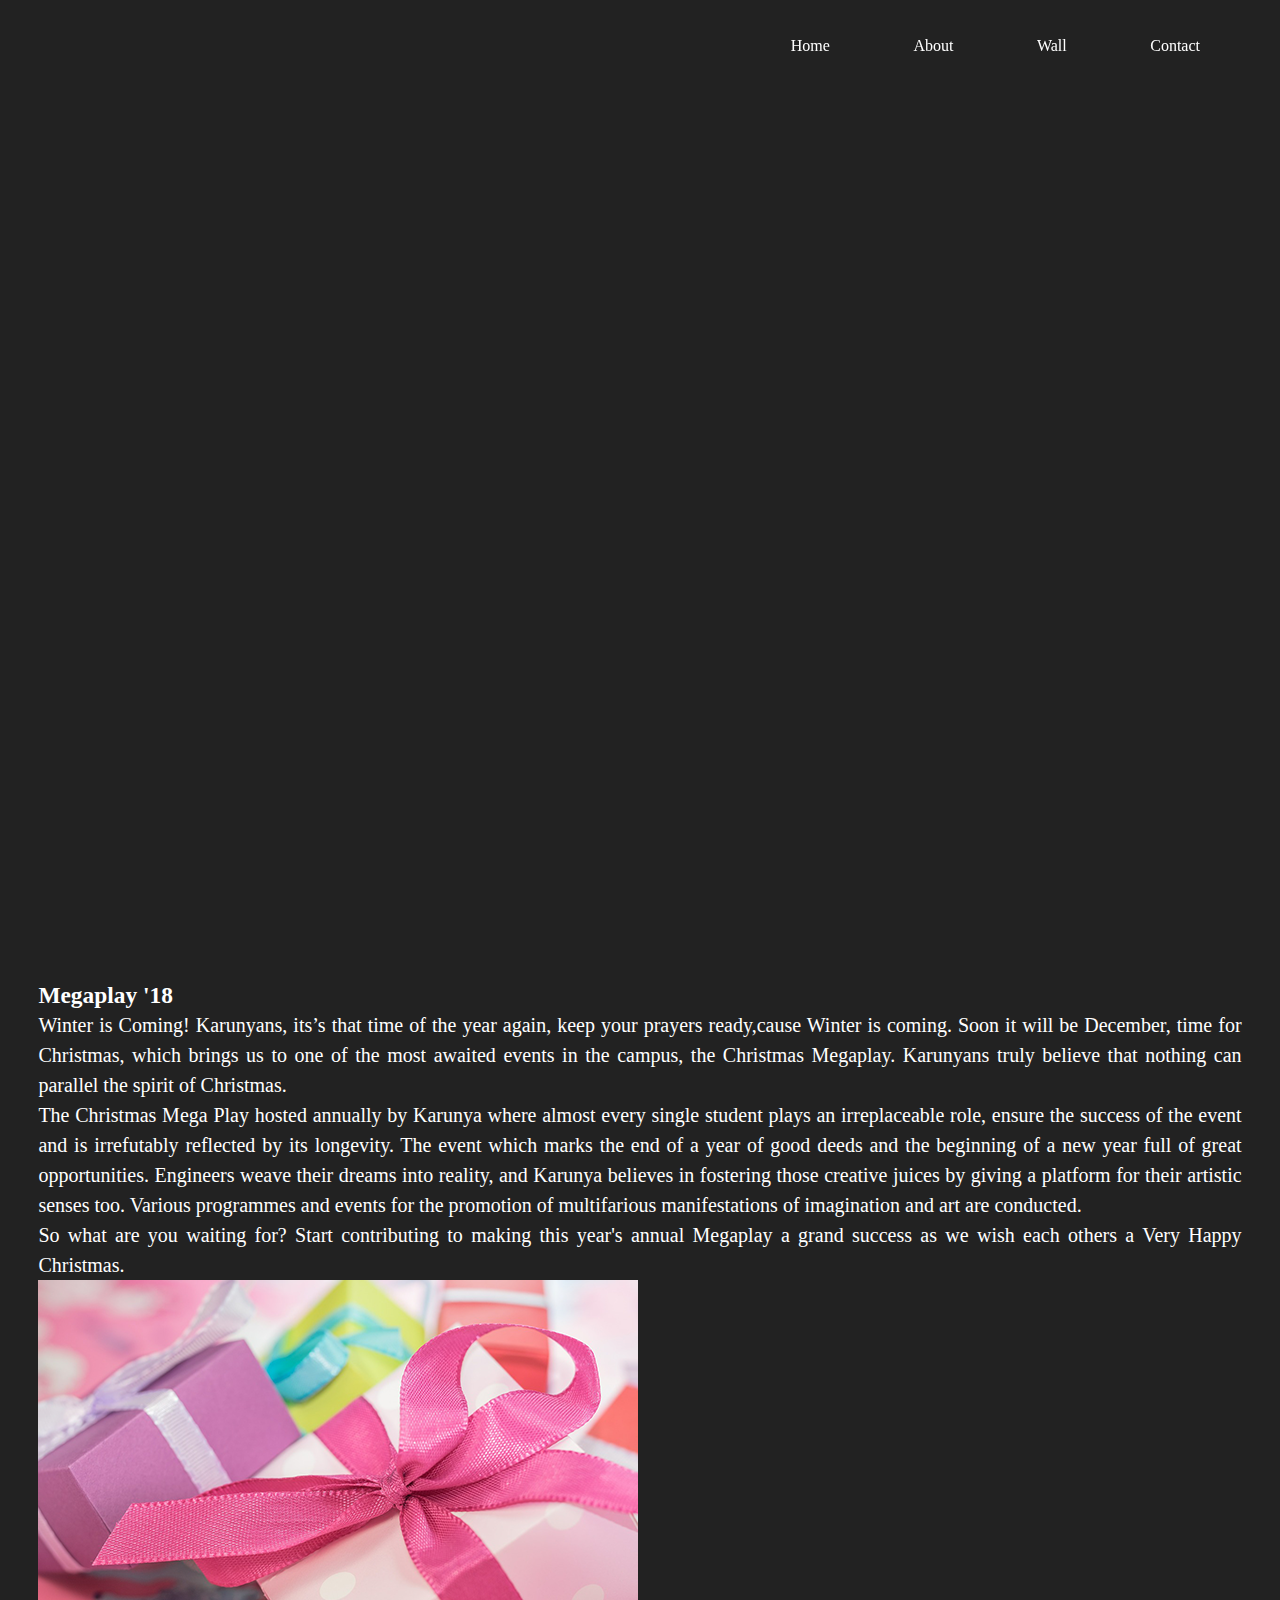
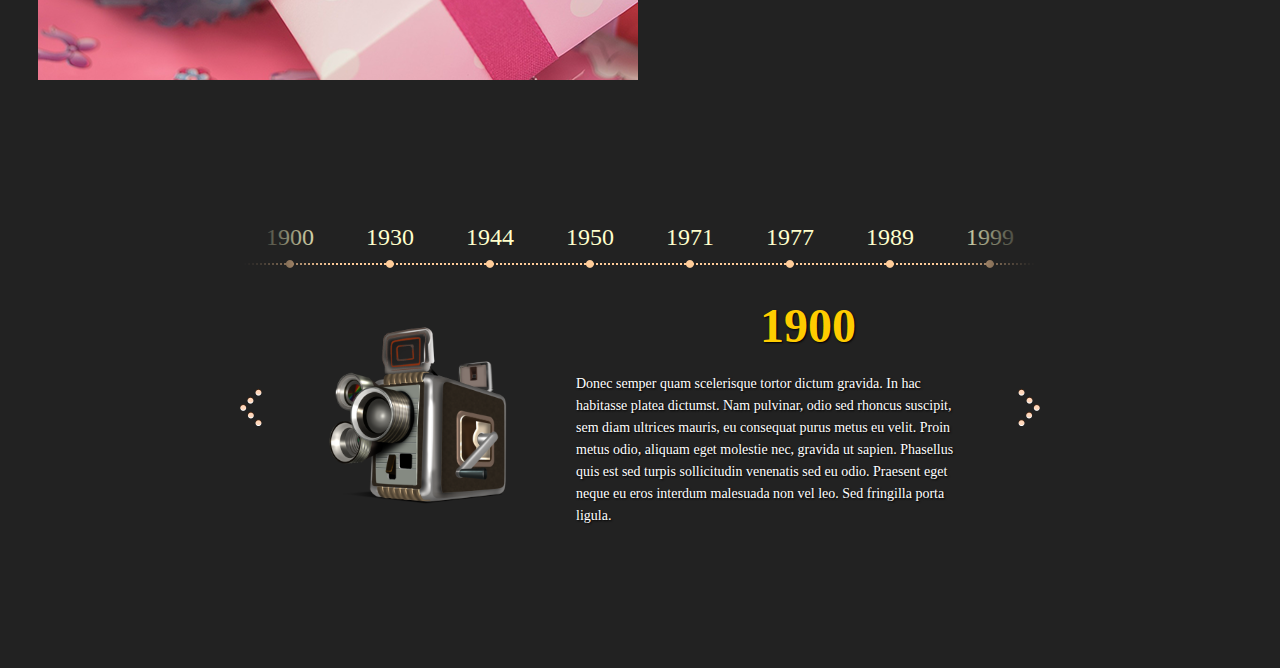
==== index.html @ 90415cfe "sdfg" ====
<!DOCTYPE html>
<html lang="en">
<head>
   
    <meta charset="UTF-8">
    <meta name="viewport" content="width=device-width, initial-scale=1.0">
    <meta http-equiv="X-UA-Compatible" content="IE=edge,chrome=1">
    <title>MegaPlay</title>
<!--==========================================================================================================================--> 
                                                  <!--  START Styles  -->
                                                  

<!--  ===Fontawesome CSS===  -->
    <link rel="stylesheet" href="https://use.fontawesome.com/releases/v5.3.1/css/all.css" integrity="sha384-mzrmE5qonljUremFsqc01SB46JvROS7bZs3IO2EmfFsd15uHvIt+Y8vEf7N7fWAU" crossorigin="anonymous">
    <link rel="stylesheet" href="./css/fontawesome-free-5.3.1-web/all.min.css" type="text/css">    
            
<!--  ===BootStrap CSS===  -->
    <link rel="stylesheet" href="https://stackpath.bootstrapcdn.com/bootstrap/4.1.1/css/bootstrap.min.css" integrity="sha384-WskhaSGFgHYWDcbwN70/dfYBj47jz9qbsMId/iRN3ewGhXQFZCSftd1LZCfmhktB" crossorigin="anonymous">
    <link rel="stylesheet" href="./css/bootstrap/bootstrap.min.css" type="text/css">
    <link rel="stylesheet" href="./css/bootstrap/bootstrap-grid.min.css" type="text/css">
    <link rel="stylesheet" href="./css/bootstrap/bootstrap-reboot.min.css" type="text/css">
    
    <link rel="stylesheet" href="https://maxcdn.bootstrapcdn.com/font-awesome/4.7.0/css/font-awesome.min.css">
    <script src="https://code.jquery.com/jquery-3.3.1.js"></script>

<!--  ===Styles CSS===  -->
    <link rel="stylesheet" href="./css/styles.css" media="screen">
                                                 
    <link rel="stylesheet" href="./css/style.css" media="screen">  
                                                
                                                                                                                                      
                                                 
                                                  <!--  END Styles  -->  
<!--==========================================================================================================================--> 
       <script src="https://ajax.googleapis.com/ajax/libs/jquery/1.7.2/jquery.min.js"></script>
<script src="./js/jquery.timelinr-0.9.7.js"></script>
<script type="text/javascript"> 
$(function(){
$().timelinr({
autoPlay: 'true',
autoPlayDirection: 'forward',
startAt: 4
})
});
</script><script type="text/javascript"> 
$(function(){
   $().timelinr({
      orientation: 'horizontal',
      // value: horizontal | vertical, default to horizontal

      containerDiv: '#timeline',
      // value: any HTML tag or #id, default to #timeline

      <a href="https://www.jqueryscript.net/time-clock/">date</a>sDiv: '#dates',
      // value: any HTML tag or #id, default to #dates

      datesSelectedClass: 'selected',
      // value: any class, default to selected

      datesSpeed: 'normal',
      // value: integer between 100 and 1000 (recommended) or 'slow', 'normal' or 'fast'; default to normal

      issuesDiv : '#issues',
      // value: any HTML tag or #id, default to #issues

      issuesSelectedClass: 'selected',
      // value: any class, default to selected

      issuesSpeed: 'fast',
      // value: integer between 100 and 1000 (recommended) or 'slow', 'normal' or 'fast'; default to fast

      issuesTransparency: 0.2,
      // value: integer between 0 and 1 (recommended), default to 0.2

      issuesTransparencySpeed: 500,
      // value: integer between 100 and 1000 (recommended), default to 500 (normal)

      prevButton: '#prev',
      // value: any HTML tag or #id, default to #prev

      nextButton: '#next',
      // value: any HTML tag or #id, default to #next

      arrowKeys: 'false',
      // value: true/false, default to false

      startAt: 1,
      // value: integer, default to 1 (first)

      autoPlay: 'false',
      // value: true | false, default to false

      autoPlayDirection: 'forward',
      // value: forward | backward, default to forward

      autoPlayPause: 2000
      // value: integer (1000 = 1 seg), default to 2000 (2segs)< });

   });   </script>                                                 
</head>
<body>
    <header>
        <nav class="fixed-top sticky">
            <div class="menu-icon">
                <i class="fa fa-bars fa-2x"></i>
            </div>
            <div class="logo" id="div1">
                <img src="./img/Logo_1.png" alt="" id="l1" >
            </div>
            <div class="logo2" id="div2">
                <img src="./img/Logo_2.png" alt="" id="l2" >
            </div>
            <div class="menu">
                <ul>
                    <li><a href="#">Home</a></li>
                    <li><a href="#">About</a></li>
                    <li><a href="wall.html">Wall</a></li>
                    <li><a href="#">Contact</a></li>
                </ul>
            </div>
        </nav>
    </header>

    <div class="content">
    <div class="container" >
    <div class="row" id="about">
    <div class="col-lg-12 col-xl-12">
    <h3 class="display-4 text-center">Megaplay '18</h3>
    </div>

    <div class="col-lg-6 col-xl-6">
    <p class="text-justify">
    Winter is Coming!
    Karunyans, its’s that time of the year again, keep your prayers ready,cause Winter is coming. Soon it will be December, time for Christmas, which brings us to one of the most awaited events in the campus, the Christmas Megaplay. Karunyans truly believe that nothing can parallel the spirit of Christmas.

    </p>
    <p class="text-justify">
    The Christmas Mega Play hosted annually by Karunya where almost every single student plays an irreplaceable role, ensure the success of the event and is irrefutably reflected by its longevity. The event which marks the end of a year of good deeds and the beginning of a new year full of great opportunities. Engineers weave their dreams into reality, and Karunya believes in fostering those creative juices by giving a platform for their artistic senses too. Various programmes and events for the promotion of multifarious manifestations of imagination and art are conducted.
    </p>

    <p class="text-justify">
    So what are you waiting for? Start contributing to making this year's annual Megaplay a grand success as we wish each others a Very Happy Christmas.
    </p>
    </div>
    <div class="col-lg-6 col-xl-6 home-profile-image">
    <img src="./img/rigthSide.png" alt=""><br><br>
    </div>
    </div>
    </div>
    </div>

    <div id="timeline">
    <ul id="dates">
      <li><a href="#1900">1900</a></li>
      <li><a href="#1930">1930</a></li>
      <li><a href="#1944">1944</a></li>
      <li><a href="#1950">1950</a></li>
      <li><a href="#1971">1971</a></li>
      <li><a href="#1977">1977</a></li>
      <li><a href="#1989">1989</a></li>
      <li><a href="#1999">1999</a></li>
      <li><a href="#2001">2001</a></li>
      <li><a href="#2011">2011</a></li>
    </ul>
    <ul id="issues">
      <li id="1900">
        <img src="images/1.png" width="256" height="256" />
        <h1>1900</h1>
        <p>Donec semper quam scelerisque tortor dictum gravida. In hac habitasse platea dictumst. Nam pulvinar, odio sed rhoncus suscipit, sem diam ultrices mauris, eu consequat purus metus eu velit. Proin metus odio, aliquam eget molestie nec, gravida ut sapien. Phasellus quis est sed turpis sollicitudin venenatis sed eu odio. Praesent eget neque eu eros interdum malesuada non vel leo. Sed fringilla porta ligula.</p>
      </li>
      <li id="1930">
        <img src="images/2.png" width="256" height="256" />
        <h1>1930</h1>
        <p>Donec semper quam scelerisque tortor dictum gravida. In hac habitasse platea dictumst. Nam pulvinar, odio sed rhoncus suscipit, sem diam ultrices mauris, eu consequat purus metus eu velit. Proin metus odio, aliquam eget molestie nec, gravida ut sapien. Phasellus quis est sed turpis sollicitudin venenatis sed eu odio. Praesent eget neque eu eros interdum malesuada non vel leo. Sed fringilla porta ligula.</p>
      </li>
      <li id="1944">
        <img src="images/3.png" width="256" height="256" />
        <h1>1944</h1>
        <p>Donec semper quam scelerisque tortor dictum gravida. In hac habitasse platea dictumst. Nam pulvinar, odio sed rhoncus suscipit, sem diam ultrices mauris, eu consequat purus metus eu velit. Proin metus odio, aliquam eget molestie nec, gravida ut sapien. Phasellus quis est sed turpis sollicitudin venenatis sed eu odio. Praesent eget neque eu eros interdum malesuada non vel leo. Sed fringilla porta ligula.</p>
      </li>
      <li id="1950">
        <img src="images/4.png" width="256" height="256" />
        <h1>1950</h1>
        <p>Donec semper quam scelerisque tortor dictum gravida. In hac habitasse platea dictumst. Nam pulvinar, odio sed rhoncus suscipit, sem diam ultrices mauris, eu consequat purus metus eu velit. Proin metus odio, aliquam eget molestie nec, gravida ut sapien. Phasellus quis est sed turpis sollicitudin venenatis sed eu odio. Praesent eget neque eu eros interdum malesuada non vel leo. Sed fringilla porta ligula.</p>
      </li>
      <li id="1971">
        <img src="images/5.png" width="256" height="256" />
        <h1>1971</h1>
        <p>Donec semper quam scelerisque tortor dictum gravida. In hac habitasse platea dictumst. Nam pulvinar, odio sed rhoncus suscipit, sem diam ultrices mauris, eu consequat purus metus eu velit. Proin metus odio, aliquam eget molestie nec, gravida ut sapien. Phasellus quis est sed turpis sollicitudin venenatis sed eu odio. Praesent eget neque eu eros interdum malesuada non vel leo. Sed fringilla porta ligula.</p>
      </li>
      <li id="1977">
        <img src="images/6.png" width="256" height="256" />
        <h1>1977</h1>
        <p>Donec semper quam scelerisque tortor dictum gravida. In hac habitasse platea dictumst. Nam pulvinar, odio sed rhoncus suscipit, sem diam ultrices mauris, eu consequat purus metus eu velit. Proin metus odio, aliquam eget molestie nec, gravida ut sapien. Phasellus quis est sed turpis sollicitudin venenatis sed eu odio. Praesent eget neque eu eros interdum malesuada non vel leo. Sed fringilla porta ligula.</p>
      </li>
      <li id="1989">
        <img src="images/7.png" width="256" height="256" />
        <h1>1989</h1>
        <p>Donec semper quam scelerisque tortor dictum gravida. In hac habitasse platea dictumst. Nam pulvinar, odio sed rhoncus suscipit, sem diam ultrices mauris, eu consequat purus metus eu velit. Proin metus odio, aliquam eget molestie nec, gravida ut sapien. Phasellus quis est sed turpis sollicitudin venenatis sed eu odio. Praesent eget neque eu eros interdum malesuada non vel leo. Sed fringilla porta ligula.</p>
      </li>
      <li id="1999">
        <img src="images/8.png" width="256" height="256" />
        <h1>1999</h1>
        <p>Donec semper quam scelerisque tortor dictum gravida. In hac habitasse platea dictumst. Nam pulvinar, odio sed rhoncus suscipit, sem diam ultrices mauris, eu consequat purus metus eu velit. Proin metus odio, aliquam eget molestie nec, gravida ut sapien. Phasellus quis est sed turpis sollicitudin venenatis sed eu odio. Praesent eget neque eu eros interdum malesuada non vel leo. Sed fringilla porta ligula.</p>
      </li>
      <li id="2001">
        <img src="images/9.png" width="256" height="256" />
        <h1>2001</h1>
        <p>Donec semper quam scelerisque tortor dictum gravida. In hac habitasse platea dictumst. Nam pulvinar, odio sed rhoncus suscipit, sem diam ultrices mauris, eu consequat purus metus eu velit. Proin metus odio, aliquam eget molestie nec, gravida ut sapien. Phasellus quis est sed turpis sollicitudin venenatis sed eu odio. Praesent eget neque eu eros interdum malesuada non vel leo. Sed fringilla porta ligula.</p>
      </li>
      <li id="2011">
        <img src="images/10.png" width="256" height="256" />
        <h1>2011</h1>
        <p>Donec semper quam scelerisque tortor dictum gravida. In hac habitasse platea dictumst. Nam pulvinar, odio sed rhoncus suscipit, sem diam ultrices mauris, eu consequat purus metus eu velit. Proin metus odio, aliquam eget molestie nec, gravida ut sapien. Phasellus quis est sed turpis sollicitudin venenatis sed eu odio. Praesent eget neque eu eros interdum malesuada non vel leo. Sed fringilla porta ligula.</p>
      </li>
    </ul>
    <div id="grad_left"></div>
    <div id="grad_right"></div>
    <a href="#" id="next">+</a>
    <a href="#" id="prev">-</a>
  </div>



    



    <script type="text/javascript">

    // Menu-toggle button

    $(document).ready(function() {
    $(".menu-icon").on("click", function() {
    $("nav ul").toggleClass("showing");
    });
    });

    // Scrolling Effect

    $(window).on("scroll", function() {
    if($(window).scrollTop()) {
    $('nav').addClass('black');
    $("#l1").hide();
    $("#l2").show();



    }

    else {
    $('nav').removeClass('black');
    $("#l2").hide();
    $("#l1").show() ; 
    }
    })

    </script>

   
   
    
     
      
<!--==========================================================================================================================-->       
                                         <!--          START SCRIPTS             -->
                                     
<!--  ===BootStrap Js===  -->
    <script type="text/javascript" src="./js/bootstrap/jquery.slim.min.js"></script>
    <script type="text/javascript" src="./js/bootstrap/popper.min.js"></script>
    <script type="text/javascript" src="./js/bootstrap/bootstrap.min.js"></script>
    <script src="https://code.jquery.com/jquery-3.3.1.slim.min.js" integrity="sha384-q8i/X+965DzO0rT7abK41JStQIAqVgRVzpbzo5smXKp4YfRvH+8abtTE1Pi6jizo" crossorigin="anonymous"></script>
    <script src="https://cdnjs.cloudflare.com/ajax/libs/popper.js/1.14.3/umd/popper.min.js" integrity="sha384-ZMP7rVo3mIykV+2+9J3UJ46jBk0WLaUAdn689aCwoqbBJiSnjAK/l8WvCWPIPm49" crossorigin="anonymous"></script>
    <script src="https://stackpath.bootstrapcdn.com/bootstrap/4.1.1/js/bootstrap.min.js" integrity="sha384-smHYKdLADwkXOn1EmN1qk/HfnUcbVRZyYmZ4qpPea6sjB/pTJ0euyQp0Mk8ck+5T" crossorigin="anonymous"></script>

<!--  ===Scripts Js===  -->
    <script type="text/javascript" src="./js/scripts.js"></script>

<!--  ===Jquery Js ()===  -->
    <script type="text/javascript" src="./js/jquery-3.3.1.min.js"></script> 
                                    
                                          <!--          END SCRIPTS             -->
<!--==========================================================================================================================-->
</body>
</html>
---- css/styles.css ----
1
2
3
4
5
6
7
8
9
10
11
12
13
14
15
16
17
18
19
20
21
22
23
24
25
26
27
28
29
30
31
32
33
34
35
36
37
38
39
40
41
42
43
44
45
46
47
48
49
50
51
52
53
54
55
56
57
58
59
60
61
62
63
64
65
66
67
68
69
70
71
72
73
74
75
76
77
78
79
80
81
82
83
84
85
86
87
88
89
90
91
92
93
94
95
96
97
98
99
100
101
102
103
104
105
106
107
108
109
110
111
112
113
114
115
116
html, body {
      margin: 0;
      padding: 0;
      width: 100%;
}
 
body {
      font-family: "Helvetica Neue",sans-serif;
      font-weight: lighter;
}
 
header {
      width: 100%;
      height: 100vh;
      background: url(../img/headerImg.png) no-repeat 50% 50%;
      background-size: cover;
    opacity: 0.3px;
}
 
.content {
      width: 94%;
      margin: 4em auto;
      font-size: 20px;
      line-height: 30px;
      text-align: justify;
}
 
.logo {
      line-height: 60px;
      position: fixed;
      float: left;
      margin: 16px 46px;
      color: #fff;
      font-weight: bold;
      font-size: 20px;
      letter-spacing: 2px;
}

#l1{
    width: 150px;
    height: auto;
}
#l2{
    width: 180px;
    height: auto;
    position: absolute;
    left: 10px;
    top: 0px;
    display:none;
}


 
nav {
      position: fixed;
      width: 100%;
    height: 100px;
      line-height: 60px;
}
 
nav ul {
      line-height: 60px;
      list-style: none;
      background: rgba(0, 0, 0, 0);
      overflow: hidden;
      color: #fff;
      padding: 0;
      text-align: right;
      margin: 0;
      padding-right: 40px;
      transition: 1s;
}
 
nav.black ul {
      background: #000;
}
 
nav ul li {
      display: inline-block;
      padding: 16px 40px;;
}
 
nav ul li a {
      text-decoration: none;
      color: #fff;
      font-size: 16px;
}
 
.menu-icon {
      line-height: 60px;
      width: 100%;
      background: #000;
      text-align: right;
      box-sizing: border-box;
      padding: 15px 24px;
      cursor: pointer;
      color: #fff;
      display: none;
}
 
@media(max-width: 786px) {
 
      .logo {
            position: fixed;
            top: 0;
            margin-top: 16px;
      }
    #l1{
        width: 75px;
        height: auto;
        position: fixed;
        top: 10px;
    }
    #l2{
        width: 75px;
        height: auto;
    }
 
      nav ul {
            max-height: 0px;
            background: #000;
      }
 
      nav.black ul {
            background: #000;
      }
 
      .showing {
            max-height: 34em;
      }
 
      nav ul li {
            box-sizing: border-box;
            width: 100%;
            padding: 24px;
            text-align: center;
      }
 
      .menu-icon {
            display: block;
      }
 
}
---- css/style.css ----
* {
  margin: 0;
  padding: 0;
}

body {
  background: #222;
  font-family: Georgia, serif;
  color: #fff;
  font-size: 14px;
}

a {
  color: #ffffcc;
  text-decoration: none;
  -webkit-transition: 0.5s;
  transition: 0.5s;
}
  a:hover,
  a.selected {
    color: #ffcc00;
  }

h1,h2,h4,h5,h6 {
  text-align: center;
  color: #ccc;
  text-shadow: #000 1px 1px 2px;
  margin-bottom: 5px;
}
  h1 {
    font-size: 18px;
  }
  h2 {
    font-size: 14px;
  }
.sociales {
  text-align: center;
  margin-bottom: 20px;
}

  #timeline {
    width: 800px;
    height: 350px;
    overflow: hidden;
    margin: 100px auto;
    position: relative;
    background: url('../images/dot.gif') left 45px repeat-x;
  }
    #dates {
      width: 800px;
      height: 60px;
      overflow: hidden;
    }
      #dates li {
        list-style: none;
        float: left;
        width: 100px;
        height: 50px;
        font-size: 24px;
        text-align: center;
        background: url('../images/biggerdot.png') center bottom no-repeat;
      }
        #dates a {
          line-height: 38px;
          padding-bottom: 10px;
        }
        #dates .selected {
              font-size: 38px;
        }
    
    #issues {
      width: 800px;
      height: 350px;
      overflow: hidden;
    } 
      #issues li {
        width: 800px;
        height: 350px;
        list-style: none;
        float: left;
      }
        #issues li.selected img {
          -webkit-transform: scale(1.1,1.1);
          transform: scale(1.1,1.1);
        }
        #issues li img {
          float: left;
          margin: 10px 30px 10px 50px;
          background: transparent;
          -ms-filter: "progid:DXImageTransform.Microsoft.gradient(startColorstr=#00FFFFFF,endColorstr=#00FFFFFF)"; /* IE 8 */   
          filter: progid:DXImageTransform.Microsoft.gradient(startColorstr=#00FFFFFF,endColorstr=#00FFFFFF);/* IE 6 & 7 */      
          zoom: 1;
          -webkit-transition: all 2s ease-in-out;
          transition: all 2s ease-in-out;
          -webkit-transform: scale(0.7,0.7);
          transform: scale(0.7,0.7);
        }
        #issues li h1 {
          color: #ffcc00;
          font-size: 48px;
          margin: 20px 0;
          text-shadow: #000 1px 1px 2px;
        }
        #issues li p {
          font-size: 14px;
          margin-right: 70px;
          font-weight: normal;
          line-height: 22px;
          text-shadow: #000 1px 1px 2px;
        }
    
    #grad_left,
    #grad_right {
      width: 100px;
      height: 350px;
      position: absolute;
      top: 0;
    }
      #grad_left {
            left: 0;
            background: url('../images/grad_left.png') repeat-y;
      }
      #grad_right {
            right: 0;
            background: url('../images/grad_right.png') repeat-y;
      }
    
    #next,
    #prev {
      position: absolute;
      top: 0;
      font-size: 70px;
      top: 170px;
      width: 22px;
      height: 38px;
      background-position: 0 0;
      background-repeat: no-repeat;
      text-indent: -9999px;
      overflow: hidden;
    }
      #next:hover,
      #prev:hover {
        background-position: 0 -76px;
      }
      #next {
        right: 0;
        background-image: url('../images/next.png');
      }
      #prev {
        left: 0;
        background-image: url('../images/prev.png');
      }
        #next.disabled,
        #prev.disabled {
          opacity: 0.2;
        }
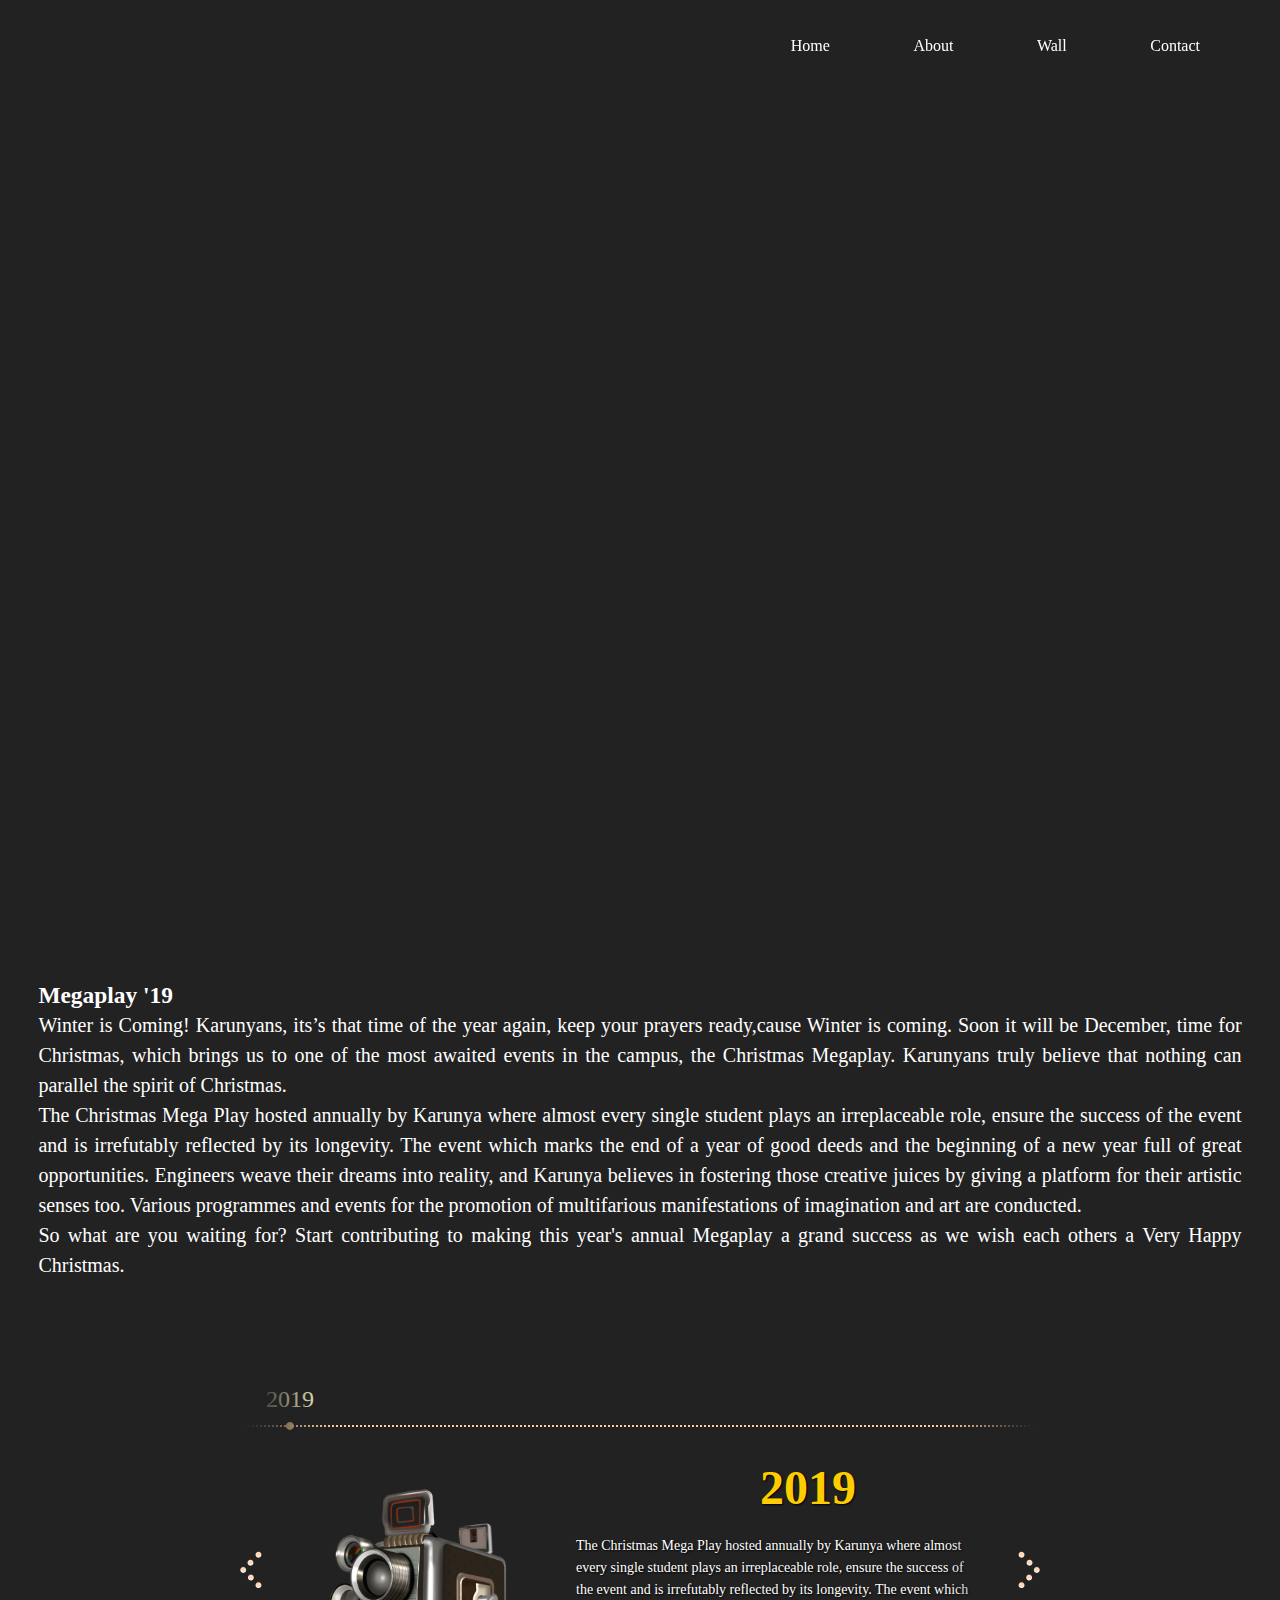
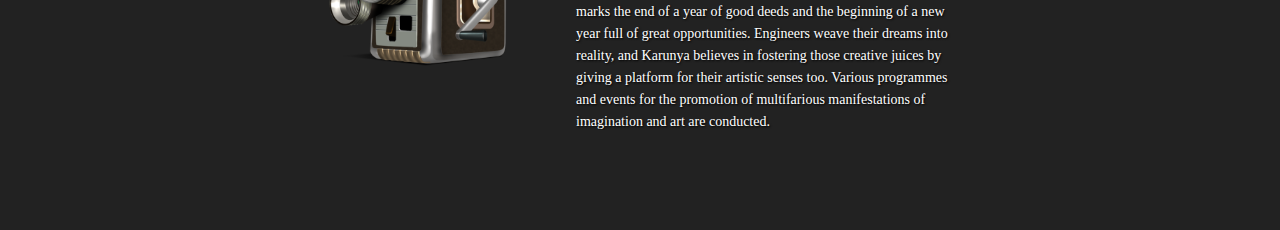
==== commit e6272869: "commit" ====
--- a/index.html
+++ b/index.html
@@ -113,9 +113,9 @@
             <div class="menu">
                 <ul>
                     <li><a href="#">Home</a></li>
-                    <li><a href="#">About</a></li>
+                    <li><a href="about.html">About</a></li>
                     <li><a href="wall.html">Wall</a></li>
-                    <li><a href="#">Contact</a></li>
+                    <li><a href="contacts.html">Contact</a></li>
                 </ul>
             </div>
         </nav>
@@ -125,7 +125,7 @@
     <div class="container" >
     <div class="row" id="about">
     <div class="col-lg-12 col-xl-12">
-    <h3 class="display-4 text-center">Megaplay '18</h3>
+    <h3 class="display-4 text-center">Megaplay '19</h3>
     </div>
 
     <div class="col-lg-6 col-xl-6">
@@ -143,7 +143,7 @@
     </p>
     </div>
     <div class="col-lg-6 col-xl-6 home-profile-image">
-    <img src="./img/rigthSide.png" alt=""><br><br>
+   
     </div>
     </div>
     </div>
@@ -151,68 +151,16 @@
 
     <div id="timeline">
     <ul id="dates">
-      <li><a href="#1900">1900</a></li>
-      <li><a href="#1930">1930</a></li>
-      <li><a href="#1944">1944</a></li>
-      <li><a href="#1950">1950</a></li>
-      <li><a href="#1971">1971</a></li>
-      <li><a href="#1977">1977</a></li>
-      <li><a href="#1989">1989</a></li>
-      <li><a href="#1999">1999</a></li>
-      <li><a href="#2001">2001</a></li>
-      <li><a href="#2011">2011</a></li>
+      <li><a href="#1900">2019</a></li>
+     
     </ul>
     <ul id="issues">
-      <li id="1900">
+      <li id="2019">
         <img src="images/1.png" width="256" height="256" />
-        <h1>1900</h1>
-        <p>Donec semper quam scelerisque tortor dictum gravida. In hac habitasse platea dictumst. Nam pulvinar, odio sed rhoncus suscipit, sem diam ultrices mauris, eu consequat purus metus eu velit. Proin metus odio, aliquam eget molestie nec, gravida ut sapien. Phasellus quis est sed turpis sollicitudin venenatis sed eu odio. Praesent eget neque eu eros interdum malesuada non vel leo. Sed fringilla porta ligula.</p>
+        <h1>2019</h1>
+        <p> The Christmas Mega Play hosted annually by Karunya where almost every single student plays an irreplaceable role, ensure the success of the event and is irrefutably reflected by its longevity. The event which marks the end of a year of good deeds and the beginning of a new year full of great opportunities. Engineers weave their dreams into reality, and Karunya believes in fostering those creative juices by giving a platform for their artistic senses too. Various programmes and events for the promotion of multifarious manifestations of imagination and art are conducted.</p>
       </li>
-      <li id="1930">
-        <img src="images/2.png" width="256" height="256" />
-        <h1>1930</h1>
-        <p>Donec semper quam scelerisque tortor dictum gravida. In hac habitasse platea dictumst. Nam pulvinar, odio sed rhoncus suscipit, sem diam ultrices mauris, eu consequat purus metus eu velit. Proin metus odio, aliquam eget molestie nec, gravida ut sapien. Phasellus quis est sed turpis sollicitudin venenatis sed eu odio. Praesent eget neque eu eros interdum malesuada non vel leo. Sed fringilla porta ligula.</p>
-      </li>
-      <li id="1944">
-        <img src="images/3.png" width="256" height="256" />
-        <h1>1944</h1>
-        <p>Donec semper quam scelerisque tortor dictum gravida. In hac habitasse platea dictumst. Nam pulvinar, odio sed rhoncus suscipit, sem diam ultrices mauris, eu consequat purus metus eu velit. Proin metus odio, aliquam eget molestie nec, gravida ut sapien. Phasellus quis est sed turpis sollicitudin venenatis sed eu odio. Praesent eget neque eu eros interdum malesuada non vel leo. Sed fringilla porta ligula.</p>
-      </li>
-      <li id="1950">
-        <img src="images/4.png" width="256" height="256" />
-        <h1>1950</h1>
-        <p>Donec semper quam scelerisque tortor dictum gravida. In hac habitasse platea dictumst. Nam pulvinar, odio sed rhoncus suscipit, sem diam ultrices mauris, eu consequat purus metus eu velit. Proin metus odio, aliquam eget molestie nec, gravida ut sapien. Phasellus quis est sed turpis sollicitudin venenatis sed eu odio. Praesent eget neque eu eros interdum malesuada non vel leo. Sed fringilla porta ligula.</p>
-      </li>
-      <li id="1971">
-        <img src="images/5.png" width="256" height="256" />
-        <h1>1971</h1>
-        <p>Donec semper quam scelerisque tortor dictum gravida. In hac habitasse platea dictumst. Nam pulvinar, odio sed rhoncus suscipit, sem diam ultrices mauris, eu consequat purus metus eu velit. Proin metus odio, aliquam eget molestie nec, gravida ut sapien. Phasellus quis est sed turpis sollicitudin venenatis sed eu odio. Praesent eget neque eu eros interdum malesuada non vel leo. Sed fringilla porta ligula.</p>
-      </li>
-      <li id="1977">
-        <img src="images/6.png" width="256" height="256" />
-        <h1>1977</h1>
-        <p>Donec semper quam scelerisque tortor dictum gravida. In hac habitasse platea dictumst. Nam pulvinar, odio sed rhoncus suscipit, sem diam ultrices mauris, eu consequat purus metus eu velit. Proin metus odio, aliquam eget molestie nec, gravida ut sapien. Phasellus quis est sed turpis sollicitudin venenatis sed eu odio. Praesent eget neque eu eros interdum malesuada non vel leo. Sed fringilla porta ligula.</p>
-      </li>
-      <li id="1989">
-        <img src="images/7.png" width="256" height="256" />
-        <h1>1989</h1>
-        <p>Donec semper quam scelerisque tortor dictum gravida. In hac habitasse platea dictumst. Nam pulvinar, odio sed rhoncus suscipit, sem diam ultrices mauris, eu consequat purus metus eu velit. Proin metus odio, aliquam eget molestie nec, gravida ut sapien. Phasellus quis est sed turpis sollicitudin venenatis sed eu odio. Praesent eget neque eu eros interdum malesuada non vel leo. Sed fringilla porta ligula.</p>
-      </li>
-      <li id="1999">
-        <img src="images/8.png" width="256" height="256" />
-        <h1>1999</h1>
-        <p>Donec semper quam scelerisque tortor dictum gravida. In hac habitasse platea dictumst. Nam pulvinar, odio sed rhoncus suscipit, sem diam ultrices mauris, eu consequat purus metus eu velit. Proin metus odio, aliquam eget molestie nec, gravida ut sapien. Phasellus quis est sed turpis sollicitudin venenatis sed eu odio. Praesent eget neque eu eros interdum malesuada non vel leo. Sed fringilla porta ligula.</p>
-      </li>
-      <li id="2001">
-        <img src="images/9.png" width="256" height="256" />
-        <h1>2001</h1>
-        <p>Donec semper quam scelerisque tortor dictum gravida. In hac habitasse platea dictumst. Nam pulvinar, odio sed rhoncus suscipit, sem diam ultrices mauris, eu consequat purus metus eu velit. Proin metus odio, aliquam eget molestie nec, gravida ut sapien. Phasellus quis est sed turpis sollicitudin venenatis sed eu odio. Praesent eget neque eu eros interdum malesuada non vel leo. Sed fringilla porta ligula.</p>
-      </li>
-      <li id="2011">
-        <img src="images/10.png" width="256" height="256" />
-        <h1>2011</h1>
-        <p>Donec semper quam scelerisque tortor dictum gravida. In hac habitasse platea dictumst. Nam pulvinar, odio sed rhoncus suscipit, sem diam ultrices mauris, eu consequat purus metus eu velit. Proin metus odio, aliquam eget molestie nec, gravida ut sapien. Phasellus quis est sed turpis sollicitudin venenatis sed eu odio. Praesent eget neque eu eros interdum malesuada non vel leo. Sed fringilla porta ligula.</p>
-      </li>
+     
     </ul>
     <div id="grad_left"></div>
     <div id="grad_right"></div>
